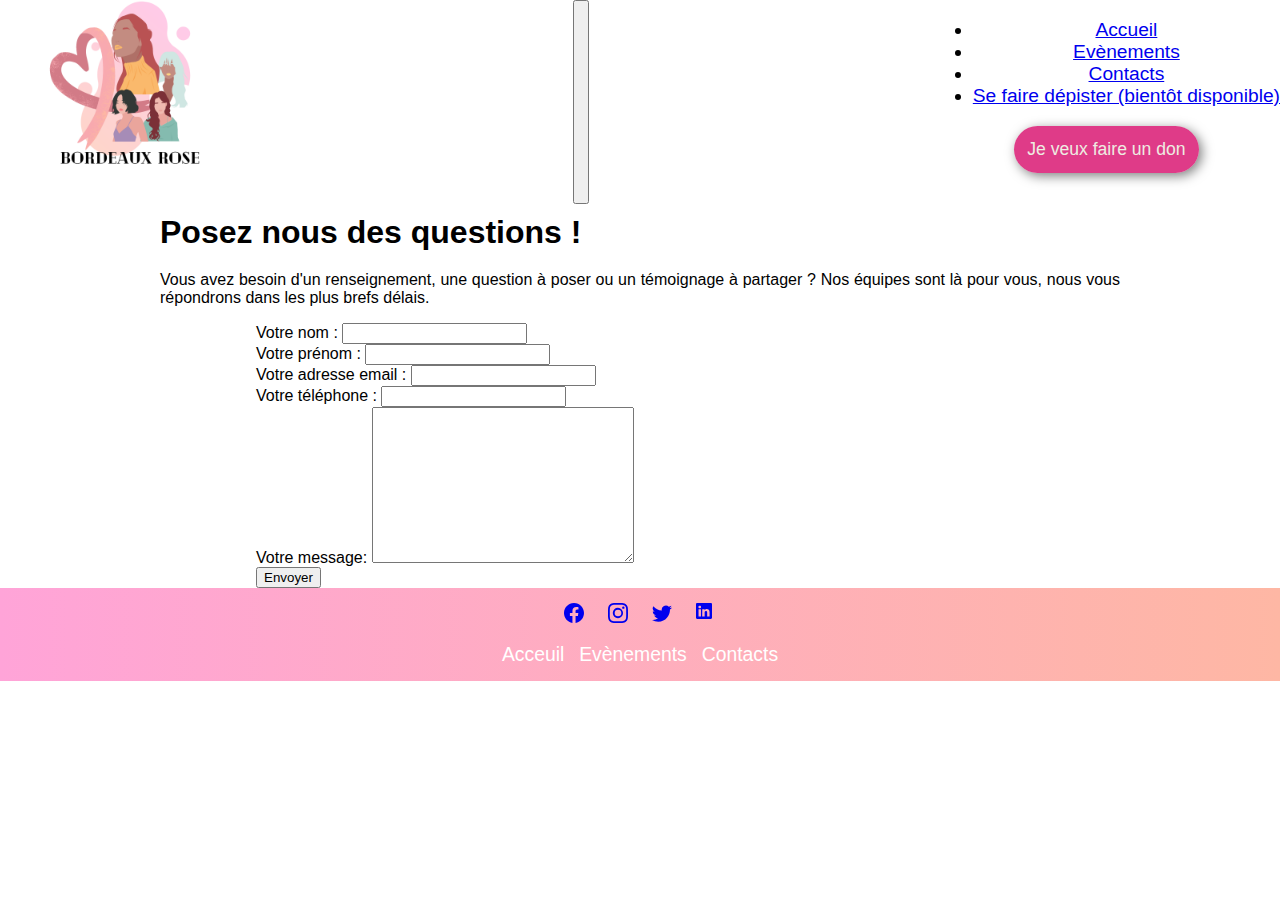
==== contact-form.html @ 9a102ed8 "Mise en place du formulaire de contact" ====
<!DOCTYPE html>
<html lang="fr">
<head>
    <meta charset="UTF-8">
    <meta http-equiv="X-UA-Compatible" content="IE=edge">
    <meta name="viewport" content="width=device-width, initial-scale=1.0">
    <title>Document</title>
    <!-- CSS only -->
    <link href="https://cdn.jsdelivr.net/npm/bootstrap@5.1.3/dist/css/bootstrap.min.css" rel="stylesheet" integrity="sha384-1BmE4kWBq78iYhFldvKuhfTAU6auU8tT94WrHftjDbrCEXSU1oBoqyl2QvZ6jIW3" crossorigin="anonymous">
    <link rel="stylesheet" href="CSS/style.css" type="text/css">
    <link rel="preconnect" href="https://fonts.googleapis.com">
    <link rel="preconnect" href="https://fonts.gstatic.com" crossorigin>
    <link href="https://fonts.googleapis.com/css2?family=Raleway:ital@1&display=swap" rel="stylesheet">
</head>
<body>
       <!--En-tête de page-->
   <header>
    <nav class="navbar navbar-expand-lg navbar-light bg-light">
        <div class="container-fluid nav">
          <a class="navbar-brand col" href="#"><img src="img/BordeauxRose.png" class="slogan-img" alt="Logo de l'association"/></a>
          <button class="navbar-toggler" type="button" data-bs-toggle="collapse" data-bs-target="#navbarSupportedContent" aria-controls="navbarSupportedContent" aria-expanded="false" aria-label="Toggle navigation">
            <span class="navbar-toggler-icon"></span>
          </button>
          <div class="collapse navbar-collapse" id="navbarSupportedContent">
            <ul class="navbar-nav me-auto mb-2 mb-lg-0">
              <li class="nav-item">
                <a class="nav-link active" aria-current="page" href="#">Accueil</a>
              </li>
              <li class="nav-item">
                <a class="nav-link" href="#">Evènements</a>
              </li>
              <li class="nav-item">
                <a class="nav-link" href="#">Contacts</a>
              </li>
              <li class="nav-item disabled">
                <a href="#" class="nav-link disabled">Se faire dépister (bientôt disponible)</a>
              </li>
            </ul>
            <button class="btn" type="button">
                Je veux faire un don
            </button>
          </div>
        </div>
      </nav>
   </header> 
   <!-- Fin de l'en-tête-->
    
   <!--Formulaire de contact-->
    <main>
        <h1>Posez nous des questions !</h1>
        <p>Vous avez besoin d'un renseignement, une question à poser ou un témoignage à partager ? Nos équipes sont là pour vous, nous vous répondrons dans les plus brefs délais.</p>
        <form action="" method="post" class="form">
            <div class="mb-3">
                <label for="name" class="form-label">Votre nom :</label>
                <input type="text" name="name" id="name" class="form-control" required>
            </div>
            <div class="mb-3">
                <label for="firstname">Votre prénom : </label>
                <input type="text" name="firstname" id="firstname" class="form-control" required>
            </div>
            <div class="mb-3">
                <label for="email">Votre adresse email : </label>
                <input type="email" name="email" id="email" class="form-control" required>
            </div>
            <div class="mb-3">
                <label for="tel">Votre téléphone : </label>
                <input type="tel" id="phone" name="phone" class="form-control">
            </div>
            <div class="mb-3">
                <label for="message">Votre message: </label>
                <textarea name="message" id="message" cols="30" rows="10" class="form-control" required></textarea>
            </div>
            <div class="mb-3">
                <input type="submit" value="Envoyer" class="form-control">
            </div>
        </form>
    </main>

      <!--Début du footer-->
      <footer>
        <div class="social-media">
         <a href="#"><svg xmlns="http://www.w3.org/2000/svg" width="20" height="20" fill="currentColor" class="bi bi-facebook text-white" viewbox="0 0 16 16">
           <path d="M16 8.049c0-4.446-3.582-8.05-8-8.05C3.58 0-.002 3.603-.002 8.05c0 4.017 2.926 7.347 6.75 7.951v-5.625h-2.03V8.05H6.75V6.275c0-2.017 1.195-3.131 3.022-3.131.876 0 1.791.157 1.791.157v1.98h-1.009c-.993 0-1.303.621-1.303 1.258v1.51h2.218l-.354 2.326H9.25V16c3.824-.604 6.75-3.934 6.75-7.951z"/>
         </svg></a>
         <a href="#"><svg xmlns="http://www.w3.org/2000/svg" width="20" height="20" fill="currentColor" class="bi bi-instagram text-white" viewbox="0 0 16 16">
           <path d="M8 0C5.829 0 5.556.01 4.703.048 3.85.088 3.269.222 2.76.42a3.917 3.917 0 0 0-1.417.923A3.927 3.927 0 0 0 .42 2.76C.222 3.268.087 3.85.048 4.7.01 5.555 0 5.827 0 8.001c0 2.172.01 2.444.048 3.297.04.852.174 1.433.372 1.942.205.526.478.972.923 1.417.444.445.89.719 1.416.923.51.198 1.09.333 1.942.372C5.555 15.99 5.827 16 8 16s2.444-.01 3.298-.048c.851-.04 1.434-.174 1.943-.372a3.916 3.916 0 0 0 1.416-.923c.445-.445.718-.891.923-1.417.197-.509.332-1.09.372-1.942C15.99 10.445 16 10.173 16 8s-.01-2.445-.048-3.299c-.04-.851-.175-1.433-.372-1.941a3.926 3.926 0 0 0-.923-1.417A3.911 3.911 0 0 0 13.24.42c-.51-.198-1.092-.333-1.943-.372C10.443.01 10.172 0 7.998 0h.003zm-.717 1.442h.718c2.136 0 2.389.007 3.232.046.78.035 1.204.166 1.486.275.373.145.64.319.92.599.28.28.453.546.598.92.11.281.24.705.275 1.485.039.843.047 1.096.047 3.231s-.008 2.389-.047 3.232c-.035.78-.166 1.203-.275 1.485a2.47 2.47 0 0 1-.599.919c-.28.28-.546.453-.92.598-.28.11-.704.24-1.485.276-.843.038-1.096.047-3.232.047s-2.39-.009-3.233-.047c-.78-.036-1.203-.166-1.485-.276a2.478 2.478 0 0 1-.92-.598 2.48 2.48 0 0 1-.6-.92c-.109-.281-.24-.705-.275-1.485-.038-.843-.046-1.096-.046-3.233 0-2.136.008-2.388.046-3.231.036-.78.166-1.204.276-1.486.145-.373.319-.64.599-.92.28-.28.546-.453.92-.598.282-.11.705-.24 1.485-.276.738-.034 1.024-.044 2.515-.045v.002zm4.988 1.328a.96.96 0 1 0 0 1.92.96.96 0 0 0 0-1.92zm-4.27 1.122a4.109 4.109 0 1 0 0 8.217 4.109 4.109 0 0 0 0-8.217zm0 1.441a2.667 2.667 0 1 1 0 5.334 2.667 2.667 0 0 1 0-5.334z"/>
         </svg></a>
         <a href="#"><svg xmlns="http://www.w3.org/2000/svg" width="20" height="20" fill="currentColor" class="bi bi-twitter text-white" viewbox="0 0 16 16">
           <path d="M5.026 15c6.038 0 9.341-5.003 9.341-9.334 0-.14 0-.282-.006-.422A6.685 6.685 0 0 0 16 3.542a6.658 6.658 0 0 1-1.889.518 3.301 3.301 0 0 0 1.447-1.817 6.533 6.533 0 0 1-2.087.793A3.286 3.286 0 0 0 7.875 6.03a9.325 9.325 0 0 1-6.767-3.429 3.289 3.289 0 0 0 1.018 4.382A3.323 3.323 0 0 1 .64 6.575v.045a3.288 3.288 0 0 0 2.632 3.218 3.203 3.203 0 0 1-.865.115 3.23 3.23 0 0 1-.614-.057 3.283 3.283 0 0 0 3.067 2.277A6.588 6.588 0 0 1 .78 13.58a6.32 6.32 0 0 1-.78-.045A9.344 9.344 0 0 0 5.026 15z"/>
         </svg></a>
         <a href="#"><svg xmlns="http://www.w3.org/2000/svg" width="20" height="20" fill="currentColor" class="bi bi-linkedin text-white" viewvox="0 0 16 16">
           <path d="M0 1.146C0 .513.526 0 1.175 0h13.65C15.474 0 16 .513 16 1.146v13.708c0 .633-.526 1.146-1.175 1.146H1.175C.526 16 0 15.487 0 14.854V1.146zm4.943 12.248V6.169H2.542v7.225h2.401zm-1.2-8.212c.837 0 1.358-.554 1.358-1.248-.015-.709-.52-1.248-1.342-1.248-.822 0-1.359.54-1.359 1.248 0 .694.521 1.248 1.327 1.248h.016zm4.908 8.212V9.359c0-.216.016-.432.08-.586.173-.431.568-.878 1.232-.878.869 0 1.216.662 1.216 1.634v3.865h2.401V9.25c0-2.22-1.184-3.252-2.764-3.252-1.274 0-1.845.7-2.165 1.193v.025h-.016a5.54 5.54 0 0 1 .016-.025V6.169h-2.4c.03.678 0 7.225 0 7.225h2.4z"/>
         </svg></a>
        </div>
        <div class="contacts">
          <a href="#" class="acceuil-link">Acceuil</a>
          <a href="#" class="events-link">Evènements</a>
          <a href="contact-form.html" class="contact-link">Contacts</a>
         </div>
      </footer>
</body>
</html>
---- CSS/style.css ----
body {
    font-family: 'Segoe UI', Tahoma, Geneva, Verdana, sans-serif;
    box-sizing: border-box;
    margin: 0;
}

/* Mise en page de l'en-tête */
.nav {
    display: flex;
    justify-content: space-between;
}

.navbar-brand {
    font-family: 'Raleway', sans-serif;
}

.slogan-img {
    width: 55%;
    border-radius: 50%;
}

.navbar-collapse {
    text-align: center;
}

.btn, .btn-calender {
    text-decoration: none;
    padding: 13px;
    font-family: 'Segoe UI', Tahoma, Geneva, Verdana, sans-serif;
    font-size: 1.1em;
    color: #eeece1;
    background-color: #d60064c4;
    border: 0px solid #d60064c4;
    border-radius: 24px;
    -webkit-border-radius: 24px;
    -moz-border-radius: 24px;
    box-shadow: 3px 3px 12px #7f7f7f;
    -webkit-box-shadow: 3px 3px 12px #7f7f7f;
    -moz-box-shadow: 3px 3px 12px #7f7f7f;
    transition: all 1s;
    }
    
    
    .btn:hover, .btn-calender:hover {
    padding: 13px;
    font-size: 1em;
    color: #d60064c4;
    background-color: #eeece1;
    border: 0px solid #FFFFFF;
    }

/* Mise en page de la partie "Missions" */

main {
    margin: 1.2em;
    text-align: justify;
}

h1, h2, .card {
    margin: 10px 0px 20px 0px; 
}

.rose {
    color: #eb3dbc;
}

.bold {
    font-weight: 700;
}

section {
    margin: 3em 0 3em 0;
}

.img-mission {
    width: 90vw;
}

.btn-calender, .donate {
    display: block;
    margin: 2em auto 2em auto;
}

/* Mise en page de la partie Events */

.card-body {
    display: flex;
    flex-direction: column;
}

.btn-events {
    text-decoration: none;
    padding: 13px;
    font-family: 'Segoe UI', Tahoma, Geneva, Verdana, sans-serif;
    font-size: 1.1em;
    font-size: 1em;
    color: #d60064c4;
    background-color: #eeece1;
    border: 0px solid #FFFFFF;
    -webkit-border-radius: 24px;
    -moz-border-radius: 24px;
    border-radius: 24px;
    box-shadow: 3px 3px 8px #7f7f7f;
    -webkit-box-shadow: 3px 3px 8px #7f7f7f;
    -moz-box-shadow: 3px 3px 8px #7f7f7f;
    transition: all 1s;
    align-self: flex-end;
}
    .btn-events:hover {
        font-size: 1.2em;
        color: #d60064c4;
    }

.parcours {
    text-decoration: none;
    color: green;
}

/* Mise en page du footer */

footer {
    background: linear-gradient(to right, #ffa4d8, #feb7a4);
    text-align: center;
    font-size: 1.1em;
}


.social-media {
    width: 200px;
    padding: 15px;
    margin: auto;
    display: flex;
    justify-content: space-evenly;
    vertical-align: center;
}

.contacts {
    padding-bottom: 15px;
}

.contacts a{
    text-decoration: none;
    color: white;
    font-size: 1.1em;
    padding: 0 5px 0 5px;
}

.contacts a:hover {
    border-bottom: 2px solid white;
}

/* Responsive en medium screen */

@media screen and (min-width: 576px) {
    .slogan-img {
        width: 200px;
    }
    
    .img-mission {
        width: 70vw;
        position: relative;
        left: 10%;
    }

    .card-img {
        max-width: 400px;
    }
}

/* Responsive en large screen */

@media screen and (min-width: 991px) {
    main {
        width: 75vw;
        margin: auto;
    }

    .img-mission {
        width: 50vw;
        position: relative;
        left: 20%;
    }
}

/* Responsive en extra-large screen */

@media screen and (min-width: 1220px) {
    .slogan-img {
        margin-left: 30px;
    }

    .grid {
        display: grid;
        grid-template-columns: 1fr 1fr;
        column-gap: 2em;
    }

    .img-mission {
        width: fit-content;
        position: inherit;
    }

    .space {
        margin-bottom: 4em;
    }

    .card {
        margin-top: 40px;
    }

    .navbar-nav {
        font-size: 1.2em;
    }
}

/* Responsive du formulaire */

@media screen and (min-width: 650px) {
    .form {
        max-width: 60vw;
        margin: auto;
    }
}

@media screen and (min-width: 1400px) {
    .form {
        max-width: 50vw;
    }
}
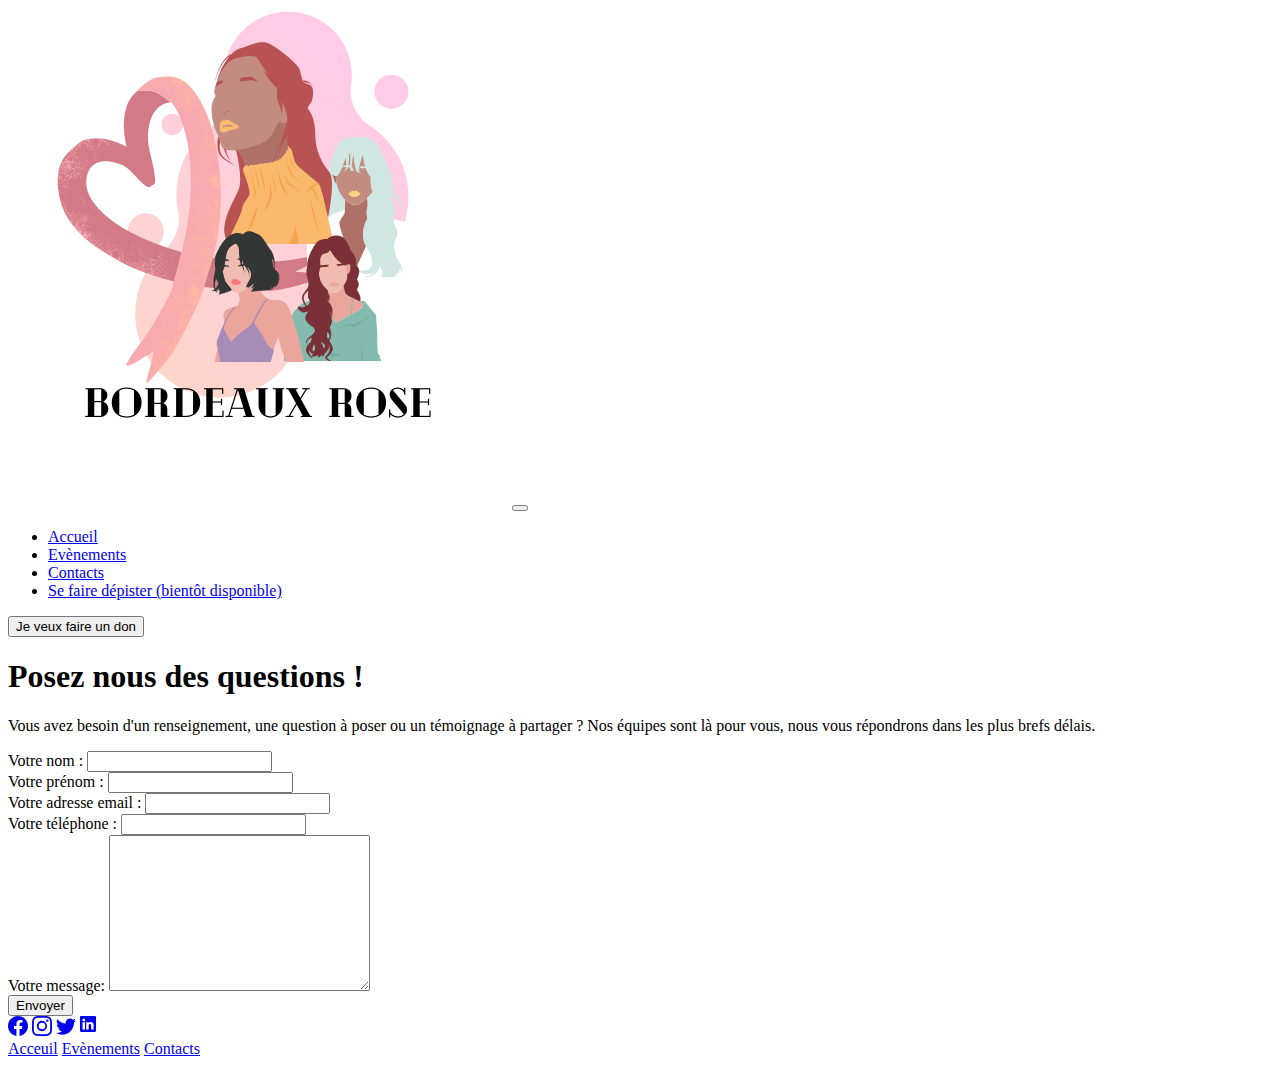
==== commit 088c0c72: "Update 2022 de l'HTML" ====
--- a/contact-form.html
+++ b/contact-form.html
@@ -4,10 +4,10 @@
     <meta charset="UTF-8">
     <meta http-equiv="X-UA-Compatible" content="IE=edge">
     <meta name="viewport" content="width=device-width, initial-scale=1.0">
-    <title>Document</title>
+    <title>Bordeaux Rose - Contact</title>
     <!-- CSS only -->
     <link href="https://cdn.jsdelivr.net/npm/bootstrap@5.1.3/dist/css/bootstrap.min.css" rel="stylesheet" integrity="sha384-1BmE4kWBq78iYhFldvKuhfTAU6auU8tT94WrHftjDbrCEXSU1oBoqyl2QvZ6jIW3" crossorigin="anonymous">
-    <link rel="stylesheet" href="CSS/style.css" type="text/css">
+    <link rel="stylesheet" href="CSS/styles.css" type="text/css">
     <link rel="preconnect" href="https://fonts.googleapis.com">
     <link rel="preconnect" href="https://fonts.gstatic.com" crossorigin>
     <link href="https://fonts.googleapis.com/css2?family=Raleway:ital@1&display=swap" rel="stylesheet">
@@ -24,13 +24,13 @@
           <div class="collapse navbar-collapse" id="navbarSupportedContent">
             <ul class="navbar-nav me-auto mb-2 mb-lg-0">
               <li class="nav-item">
-                <a class="nav-link active" aria-current="page" href="#">Accueil</a>
+                <a class="nav-link" aria-current="page" href="index.html">Accueil</a>
               </li>
               <li class="nav-item">
-                <a class="nav-link" href="#">Evènements</a>
+                <a class="nav-link" href="events.html">Evènements</a>
               </li>
               <li class="nav-item">
-                <a class="nav-link" href="#">Contacts</a>
+                <a class="nav-link active" href="#">Contacts</a>
               </li>
               <li class="nav-item disabled">
                 <a href="#" class="nav-link disabled">Se faire dépister (bientôt disponible)</a>
@@ -49,13 +49,13 @@
     <main>
         <h1>Posez nous des questions !</h1>
         <p>Vous avez besoin d'un renseignement, une question à poser ou un témoignage à partager ? Nos équipes sont là pour vous, nous vous répondrons dans les plus brefs délais.</p>
-        <form action="" method="post" class="form">
-            <div class="mb-3">
+        <form action="" method="post" class="form row g-3">
+            <div class="mb-3 col-md-6">
                 <label for="name" class="form-label">Votre nom :</label>
                 <input type="text" name="name" id="name" class="form-control" required>
             </div>
-            <div class="mb-3">
-                <label for="firstname">Votre prénom : </label>
+            <div class="mb-3 col-md-6">
+                <label for="firstname" class="label">Votre prénom : </label>
                 <input type="text" name="firstname" id="firstname" class="form-control" required>
             </div>
             <div class="mb-3">
@@ -93,9 +93,9 @@
          </svg></a>
         </div>
         <div class="contacts">
-          <a href="#" class="acceuil-link">Acceuil</a>
-          <a href="#" class="events-link">Evènements</a>
-          <a href="contact-form.html" class="contact-link">Contacts</a>
+          <a href="index.html" class="acceuil-link">Acceuil</a>
+          <a href="events.html" class="events-link">Evènements</a>
+          <a href="#" class="contact-link active-link">Contacts</a>
          </div>
       </footer>
 </body>
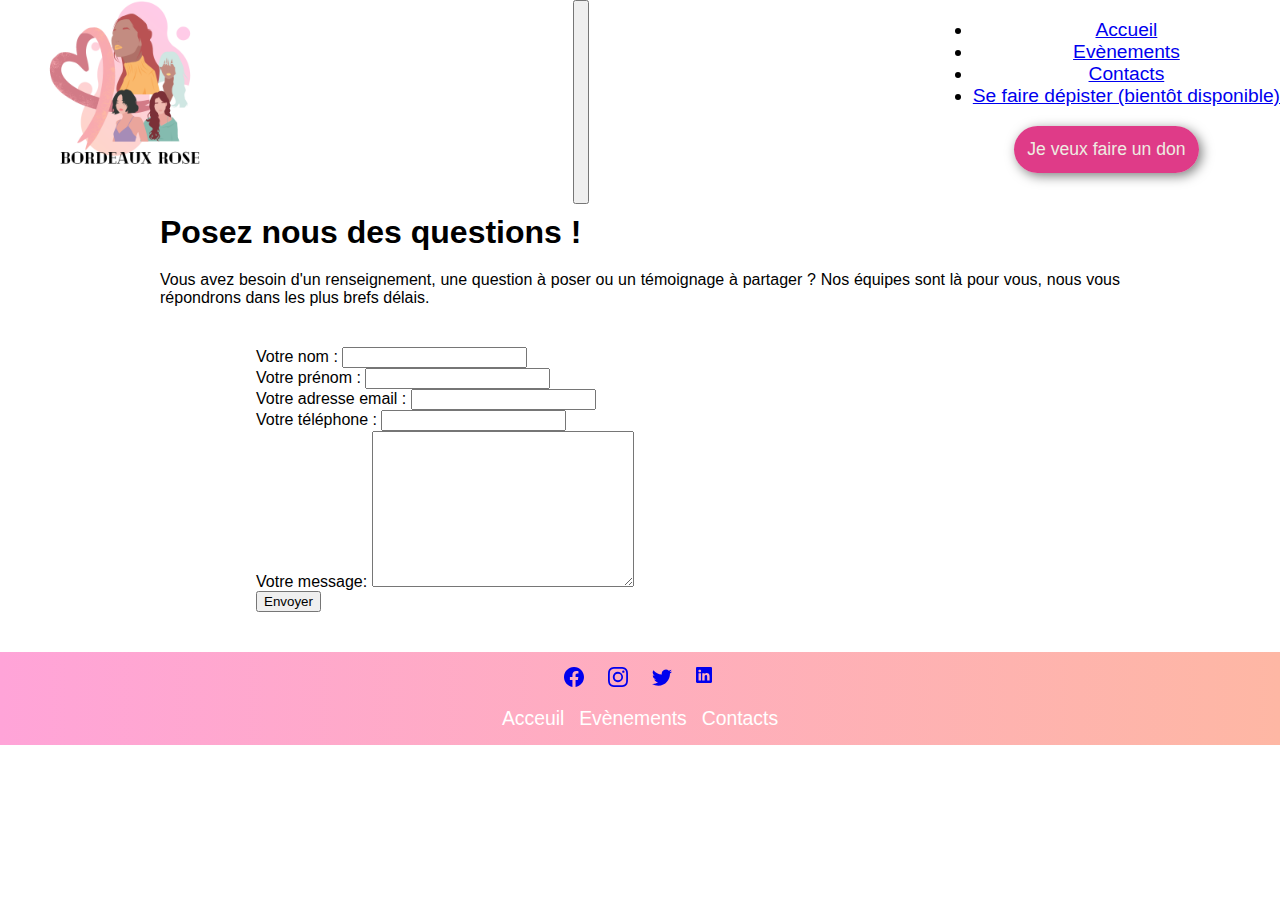
==== commit 09e3ab31: "Update contact-form.html" ====
--- a/contact-form.html
+++ b/contact-form.html
@@ -7,7 +7,8 @@
     <title>Bordeaux Rose - Contact</title>
     <!-- CSS only -->
     <link href="https://cdn.jsdelivr.net/npm/bootstrap@5.1.3/dist/css/bootstrap.min.css" rel="stylesheet" integrity="sha384-1BmE4kWBq78iYhFldvKuhfTAU6auU8tT94WrHftjDbrCEXSU1oBoqyl2QvZ6jIW3" crossorigin="anonymous">
-    <link rel="stylesheet" href="CSS/styles.css" type="text/css">
+    <link rel="stylesheet" href="CSS/index.css" type="text/css">
+    <link rel="stylesheet" href="CSS/contact.css" type="text/css">
     <link rel="preconnect" href="https://fonts.googleapis.com">
     <link rel="preconnect" href="https://fonts.gstatic.com" crossorigin>
     <link href="https://fonts.googleapis.com/css2?family=Raleway:ital@1&display=swap" rel="stylesheet">
@@ -99,4 +100,4 @@
          </div>
       </footer>
 </body>
-</html>+</html>
--- a/CSS/index.css
+++ b/CSS/index.css
@@ -0,0 +1,217 @@
+body {
+    font-family: 'Segoe UI', Tahoma, Geneva, Verdana, sans-serif;
+    box-sizing: border-box;
+    margin: 0;
+}
+
+/* Mise en page de l'en-tête */
+.nav {
+    display: flex;
+    justify-content: space-between;
+}
+
+.navbar-brand {
+    font-family: 'Raleway', sans-serif;
+}
+
+.slogan-img {
+    width: 55%;
+    border-radius: 50%;
+}
+
+.navbar-collapse {
+    text-align: center;
+}
+
+.btn, .btn-calender {
+    text-decoration: none;
+    padding: 13px;
+    font-family: 'Segoe UI', Tahoma, Geneva, Verdana, sans-serif;
+    font-size: 1.1em;
+    color: #eeece1;
+    background-color: #d60064c4;
+    border: 0px solid #d60064c4;
+    border-radius: 24px;
+    -webkit-border-radius: 24px;
+    -moz-border-radius: 24px;
+    box-shadow: 3px 3px 12px #7f7f7f;
+    -webkit-box-shadow: 3px 3px 12px #7f7f7f;
+    -moz-box-shadow: 3px 3px 12px #7f7f7f;
+    transition: all 1s;
+    }
+    
+    
+    .btn:hover, .btn-calender:hover {
+    padding: 13px;
+    font-size: 1em;
+    color: #d60064c4;
+    background-color: #eeece1;
+    border: 0px solid #FFFFFF;
+    }
+
+/* Mise en page de la partie "Missions" */
+
+main {
+    margin: 1.2em;
+    text-align: justify;
+}
+
+h1, h2, .card {
+    margin: 10px 0px 20px 0px; 
+}
+
+.rose {
+    color: #eb3dbc;
+}
+
+.bold {
+    font-weight: 700;
+}
+
+section {
+    margin: 3em 0 3em 0;
+}
+
+.img-mission {
+    width: 90vw;
+    margin-left:5%;
+}
+
+.btn-calender, .donate {
+    display: block;
+    margin: 2em auto 2em auto;
+    width: fit-content;
+}
+
+/* Mise en page de la partie Events */
+
+.card-body {
+    display: flex;
+    flex-direction: column;
+}
+
+.btn-events {
+    text-decoration: none;
+    padding: 13px;
+    font-family: 'Segoe UI', Tahoma, Geneva, Verdana, sans-serif;
+    font-size: 1.1em;
+    font-size: 1em;
+    color: #d60064c4;
+    background-color: #eeece1;
+    border: 0px solid #FFFFFF;
+    -webkit-border-radius: 24px;
+    -moz-border-radius: 24px;
+    border-radius: 24px;
+    box-shadow: 3px 3px 8px #a7a7a7;
+    -webkit-box-shadow: 3px 3px 8px #a7a7a7;
+    -moz-box-shadow: 3px 3px 8px #a7a7a7;
+    transition: all 1s;
+    align-self: flex-end;
+}
+
+    .btn-events:hover {
+        font-size: 1.2em;
+        color: #d60064c4;
+    }
+
+.parcours {
+    text-decoration: none;
+    color: green;
+}
+
+/* Mise en page du footer */
+
+footer {
+    background: linear-gradient(to right, #ffa4d8, #feb7a4);
+    text-align: center;
+    font-size: 1.1em;
+}
+
+
+.social-media {
+    width: 200px;
+    padding: 15px;
+    margin: auto;
+    display: flex;
+    justify-content: space-evenly;
+    vertical-align: center;
+}
+
+.contacts {
+    padding-bottom: 15px;
+}
+
+.contacts a{
+    text-decoration: none;
+    color: white;
+    font-size: 1.1em;
+    padding: 0 5px 0 5px;
+}
+
+.contacts a:hover {
+    border-bottom: 2px solid white;
+}
+
+/* Responsive en medium screen */
+
+@media screen and (min-width: 576px) {
+    .slogan-img {
+        width: 200px;
+    }
+    
+    .img-mission {
+        width: 70vw;
+        position: relative;
+        left: 10%;
+    }
+
+    .card-img {
+        max-width: 400px;
+    }
+}
+
+/* Responsive en large screen */
+
+@media screen and (min-width: 991px) {
+    main {
+        width: 75vw;
+        margin: auto;
+    }
+
+    .img-mission {
+        width: 50vw;
+        position: relative;
+        left: 20%;
+    }
+}
+
+/* Responsive en extra-large screen */
+
+@media screen and (min-width: 1220px) {
+    .slogan-img {
+        margin-left: 30px;
+    }
+
+    .grid {
+        display: grid;
+        grid-template-columns: 1fr 1fr;
+        column-gap: 2em;
+    }
+
+    .img-mission {
+        width: fit-content;
+        position: inherit;
+    }
+
+    .space {
+        margin-bottom: 4em;
+    }
+
+    .card {
+        margin-top: 40px;
+    }
+
+    .navbar-nav {
+        font-size: 1.2em;
+    }
+}--- a/CSS/contact.css
+++ b/CSS/contact.css
@@ -0,0 +1,19 @@
+/* Responsive du formulaire */
+
+.label {
+    margin-bottom: 8px;
+}
+
+@media screen and (min-width: 650px) {
+    .form {
+        max-width: 60vw;
+        margin: 40px auto;
+        
+    }
+}
+
+@media screen and (min-width: 1400px) {
+    .form {
+        max-width: 50vw;
+    }
+}
